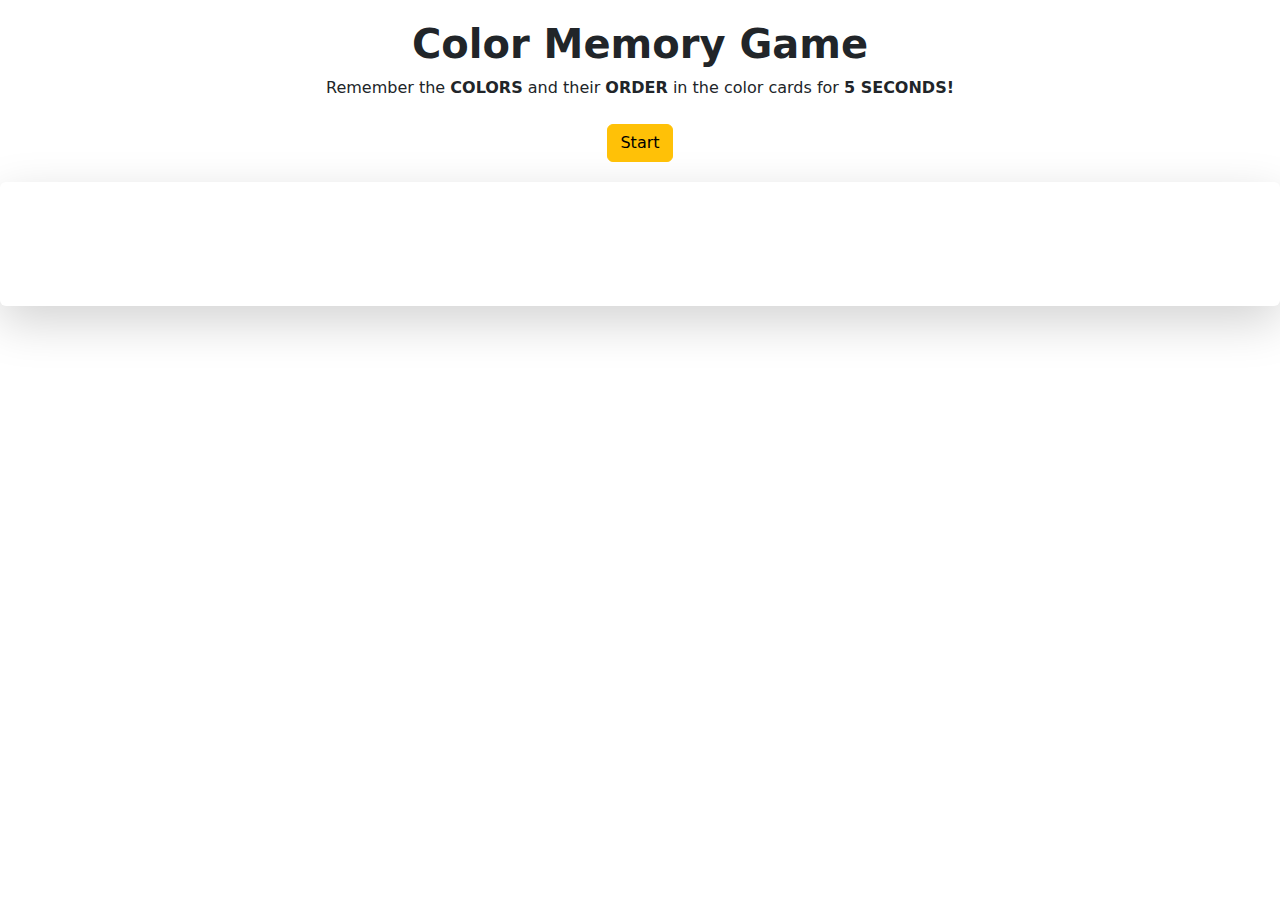
==== index.html @ 98e75f2a "Revised functions, fixed randomizer and array sorting, fixed clear, submit and restart fuctions" ====
<!DOCTYPE html>
<html lang="en">
<head>
  <meta charset="UTF-8">
  <meta http-equiv="X-UA-Compatible" content="IE=edge">
  <meta name="viewport" content="width=device-width, initial-scale=1.0">
  <title>Color Memory Game</title>
  <link rel="stylesheet" href="https://cdn.jsdelivr.net/npm/bootstrap@5.2.3/dist/css/bootstrap.min.css">
  <link rel="stylesheet" href="style.css">
</head>
<body>

  <h2 class="text-center fs-1 fw-bold mt-1 pt-3">Color Memory Game</h2>

  <!-- INSTRUCTION -->
  <div class="container-md d-flex flex-column justify-content-center text-center">
    <p class="">Remember the <strong>COLORS</strong> and their <strong>ORDER</strong> in the color cards for <strong>5 SECONDS!</strong></p>
  </div>
  <!-- START AND RESET BUTTONS -->
  <div class="container-md d-flex justify-content-center align-items-center pt-1">
    <button id="startBtn" type="button" class="btn btn-warning m-1" onclick="startGame()">Start</button>
    <div id="timer" class="timerBox rounded-1 border-2 text-center align-text-bottom bg-body p-1">TIMER</div>   
    <button id="restartBtn" type="button" class="btn btn-danger m-1" onclick="restartGame()">Restart</button>
  </div>

  <!-- RANDOM COLOR BOXES -->
  <section class="shadow-lg rounded mt-3">
    <div id="box-holder" class="container-md d-flex justify-content-center px-1 pt-1 pb-1">
      <div class="box shadow rounded p-3"></div>
      <div class="box shadow rounded p-3"></div>
      <div class="box shadow rounded p-3"></div>
      <div class="box shadow rounded p-3"></div>
      <div class="box shadow rounded p-3"></div>
      <div class="box shadow rounded p-3"></div>
    </div>
  </section>

  <!-- ANSWER BOXES -->
  <section class="answerUI">
    <div id="box-answer-instruction" class="container-md d-flex justify-content-center">Click the ANSWER BOXES by  order of the COLORS shown above.</div>
    <div id="box-answer-holder" class="container-md d-flex justify-content-center px-1" onclick="todoMouseOnClick(event)">    
      <div id="box1a" class="boxAnswer shadow rounded p-3" data-color="" data-answered="false"></div>
      <div id="box2a" class="boxAnswer shadow rounded p-3" data-color="" data-answered="false"></div>
      <div id="box3a" class="boxAnswer shadow rounded p-3" data-color="" data-answered="false"></div>
      <div id="box4a" class="boxAnswer shadow rounded p-3" data-color="" data-answered="false"></div>
      <div id="box5a" class="boxAnswer shadow rounded p-3" data-color="" data-answered="false"></div>
      <div id="box6a" class="boxAnswer shadow rounded p-3" data-color="" data-answered="false"></div>    
    </div>

    <!-- SUBMIT AND CLEAR BUTTONS -->
    <div class="container-md d-flex justify-content-center">
      <button id="clearBtn" type="button" class="btn btn-warning m-1" onclick="clearAnswer()">Clear</button>
      <button id="submitBtn" type="button" class="btn btn-warning m-1" onclick="todoSubmit()" data-bs-toggle="modal" data-bs-target="#resultModal">Submit</button>    
    </div>
  </section>
  

  <!-- RESULT MODAL -->
  <div class="modal fade" id="resultModal" tabindex="-1" aria-labelledby="resultModalLabel" aria-hidden="true">
    <div class="modal-dialog modal-sm">
      <div class="modal-content">
        <div class="modal-header">
          <h1 class="modal-title fs-5" id="resultModalLabel">Result</h1>
          <button type="button" class="btn-close" data-bs-dismiss="modal" aria-label="Close"></button>
        </div>
        <div id="modalResultArea"class="modal-body">
          <!-- Display the result -->
        </div>
        <div class="modal-footer">
          <button type="button" class="btn btn-secondary" data-bs-dismiss="modal">Close</button>
        </div>
      </div>
    </div>
  </div>

  <script src="script.js"></script>

  <script src="https://cdn.jsdelivr.net/npm/bootstrap@5.2.3/dist/js/bootstrap.bundle.min.js"> </script>
</body>
</html>
---- style.css ----
.box {
  height: 100px;
  width: 100px;
  padding: 1em;
  margin: 0.5em;
}

.boxAnswer {
  width: 50px;
  height: 50px;
  /* padding: 1em; */
  margin: 0.5em;
  text-align: center;
  vertical-align: middle;
  font-weight: bold;
  font-size: 1rem;
}

.timerBox {
  width: 100px;
  height: 40px;
  border: 1.5px solid lightslategray;
}
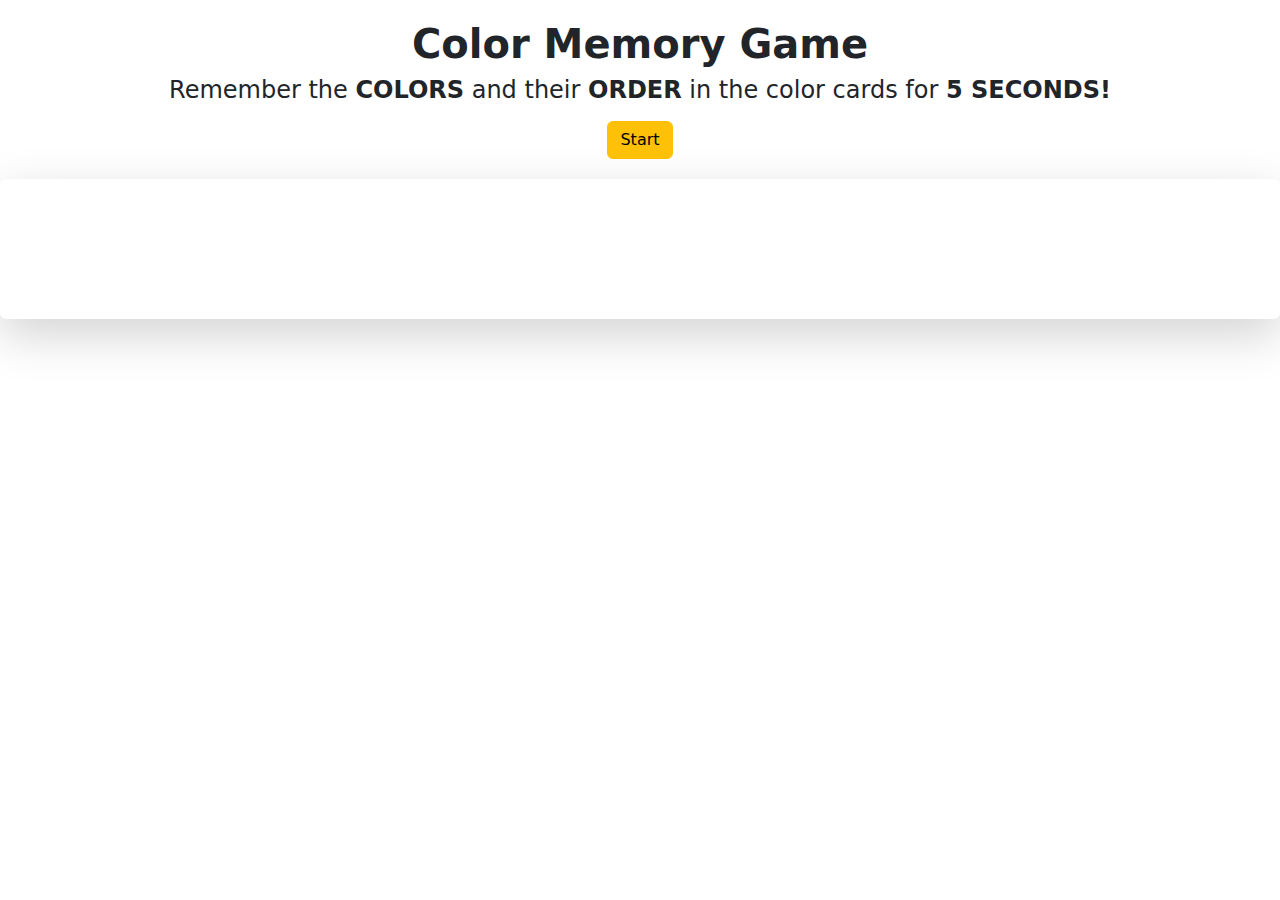
==== commit 6096f86a: "Added timer" ====
--- a/index.html
+++ b/index.html
@@ -14,41 +14,41 @@
 
   <!-- INSTRUCTION -->
   <div class="container-md d-flex flex-column justify-content-center text-center">
-    <p class="">Remember the <strong>COLORS</strong> and their <strong>ORDER</strong> in the color cards for <strong>5 SECONDS!</strong></p>
+    <h4 class="">Remember the <strong>COLORS</strong> and their <strong>ORDER</strong> in the color cards for <strong>5 SECONDS!</strong></h4>
   </div>
   <!-- START AND RESET BUTTONS -->
   <div class="container-md d-flex justify-content-center align-items-center pt-1">
     <button id="startBtn" type="button" class="btn btn-warning m-1" onclick="startGame()">Start</button>
-    <div id="timer" class="timerBox rounded-1 border-2 text-center align-text-bottom bg-body p-1">TIMER</div>   
-    <button id="restartBtn" type="button" class="btn btn-danger m-1" onclick="restartGame()">Restart</button>
+    <div id="timer" class="timerBox rounded-1 border-2 text-center align-text-bottom bg-warning p-1 fw-b fs-5"></div>   
+    <button id="restartBtn" type="button" class="btn btn-danger m-1" onclick="restartGame()">Play again</button>
   </div>
 
   <!-- RANDOM COLOR BOXES -->
   <section class="shadow-lg rounded mt-3">
-    <div id="box-holder" class="container-md d-flex justify-content-center px-1 pt-1 pb-1">
-      <div class="box shadow rounded p-3"></div>
-      <div class="box shadow rounded p-3"></div>
-      <div class="box shadow rounded p-3"></div>
-      <div class="box shadow rounded p-3"></div>
-      <div class="box shadow rounded p-3"></div>
-      <div class="box shadow rounded p-3"></div>
+    <div id="box-holder" class="container-md d-flex justify-content-center px-1 pt-1 pb-1 mt-3 mb-3">
+      <div class="box shadow rounded p-3 mt-3 mb-3"></div>
+      <div class="box shadow rounded p-3 mt-3 mb-3"></div>
+      <div class="box shadow rounded p-3 mt-3 mb-3"></div>
+      <div class="box shadow rounded p-3 mt-3 mb-3"></div>
+      <div class="box shadow rounded p-3 mt-3 mb-3"></div>
+      <div class="box shadow rounded p-3 mt-3 mb-3"></div>
     </div>
   </section>
 
   <!-- ANSWER BOXES -->
-  <section class="answerUI">
-    <div id="box-answer-instruction" class="container-md d-flex justify-content-center">Click the ANSWER BOXES by  order of the COLORS shown above.</div>
-    <div id="box-answer-holder" class="container-md d-flex justify-content-center px-1" onclick="todoMouseOnClick(event)">    
-      <div id="box1a" class="boxAnswer shadow rounded p-3" data-color="" data-answered="false"></div>
-      <div id="box2a" class="boxAnswer shadow rounded p-3" data-color="" data-answered="false"></div>
-      <div id="box3a" class="boxAnswer shadow rounded p-3" data-color="" data-answered="false"></div>
-      <div id="box4a" class="boxAnswer shadow rounded p-3" data-color="" data-answered="false"></div>
-      <div id="box5a" class="boxAnswer shadow rounded p-3" data-color="" data-answered="false"></div>
-      <div id="box6a" class="boxAnswer shadow rounded p-3" data-color="" data-answered="false"></div>    
+  <section class="answerUI mt-3">
+    <div id="box-answer-instruction" class="container-md d-flex justify-content-center fs-3">Click the ANSWER BOXES by  order of the COLORS shown above.</div>
+    <div id="box-answer-holder" class="container-md d-flex justify-content-center align-content-center px-1 mt-3" onclick="todoMouseOnClick(event)">    
+      <div id="box1a" class="boxAnswer shadow rounded fs-3" data-color="" data-answered="false"></div>
+      <div id="box2a" class="boxAnswer shadow rounded fs-3" data-color="" data-answered="false"></div>
+      <div id="box3a" class="boxAnswer shadow rounded fs-3" data-color="" data-answered="false"></div>
+      <div id="box4a" class="boxAnswer shadow rounded fs-3" data-color="" data-answered="false"></div>
+      <div id="box5a" class="boxAnswer shadow rounded fs-3" data-color="" data-answered="false"></div>
+      <div id="box6a" class="boxAnswer shadow rounded fs-3" data-color="" data-answered="false"></div>    
     </div>
 
     <!-- SUBMIT AND CLEAR BUTTONS -->
-    <div class="container-md d-flex justify-content-center">
+    <div class="container-md d-flex justify-content-center mt-3 mb-3">
       <button id="clearBtn" type="button" class="btn btn-warning m-1" onclick="clearAnswer()">Clear</button>
       <button id="submitBtn" type="button" class="btn btn-warning m-1" onclick="todoSubmit()" data-bs-toggle="modal" data-bs-target="#resultModal">Submit</button>    
     </div>
@@ -57,13 +57,13 @@
 
   <!-- RESULT MODAL -->
   <div class="modal fade" id="resultModal" tabindex="-1" aria-labelledby="resultModalLabel" aria-hidden="true">
-    <div class="modal-dialog modal-sm">
+    <div class="modal-dialog modal-dialog-centered modal-sm">
       <div class="modal-content">
         <div class="modal-header">
           <h1 class="modal-title fs-5" id="resultModalLabel">Result</h1>
           <button type="button" class="btn-close" data-bs-dismiss="modal" aria-label="Close"></button>
         </div>
-        <div id="modalResultArea"class="modal-body">
+        <div id="modalResultArea" class="modal-body text-center">
           <!-- Display the result -->
         </div>
         <div class="modal-footer">
--- a/style.css
+++ b/style.css
@@ -17,9 +17,10 @@
 }
 
 .timerBox {
-  width: 100px;
+  width: 200px;
   height: 40px;
-  border: 1.5px solid lightslategray;
+  font-weight: bold;
+  /* border: 1.5px solid lightslategray; */
 }
 
 
